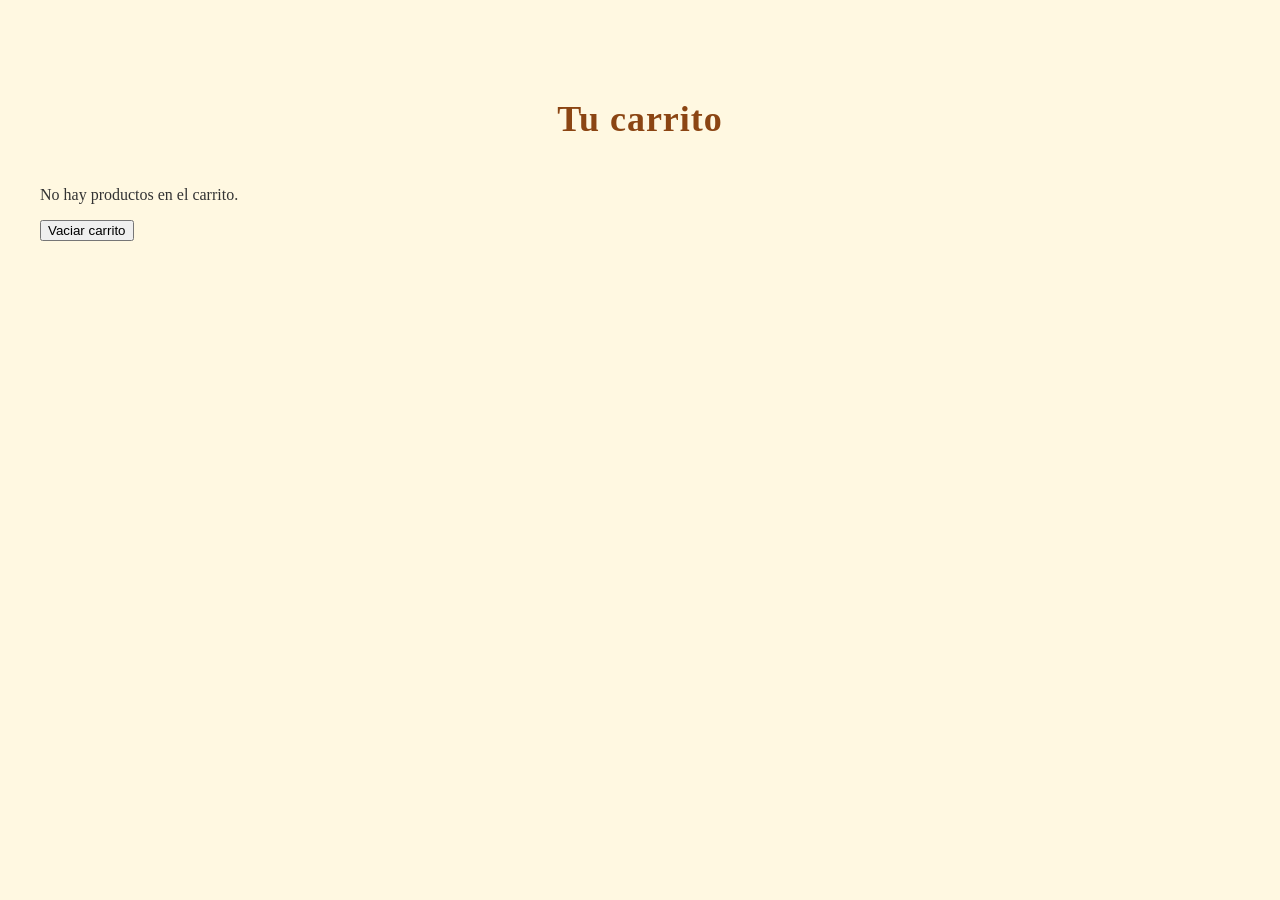
==== carrito.html @ 3858afe6 "Primer commit del sitio de dulces artesanales" ====
<!DOCTYPE html>
<html lang="es">
<head>
  <meta charset="UTF-8">
  <title>Carrito</title>
  <link rel="stylesheet" href="Style.css">
</head>
<body>
  <section id="carrito">
    <h2>Tu carrito</h2>
    <div class="items-carrito">

    </div>
    <button onclick="vaciarCarrito()">Vaciar carrito</button>
  </section>

  <script>
    const carrito = JSON.parse(localStorage.getItem("carrito")) || [];
    const contenedor = document.querySelector(".items-carrito");

    if (carrito.length === 0) {
      contenedor.innerHTML = "<p>No hay productos en el carrito.</p>";
    } else {
      carrito.forEach(item => {
        const div = document.createElement("div");
        div.classList.add("item-carrito");

        div.innerHTML ="<img src='" + item.imagen + "' alt='" + item.nombre + "'>"
         +"<span>" + item.nombre + "</span>"+
        "<span class='precio'>" + item.precio + "</span>";

        contenedor.appendChild(div);
      });
    }

    function vaciarCarrito() {
      localStorage.removeItem("carrito");
      location.reload();
    }
  </script>
</body>
</html>
---- Style.css ----
body {
  font-family: 'Georgia', serif;
  background-color: #fff8e1;
  color: #333;
}


nav {
  background-color: #fff8e1;
  padding: 15px 0;
  box-shadow: 0 2px 5px rgba(0,0,0,0.1);
  position: sticky;
  top: 0;
 
}

nav ul {
  display: flex;
  justify-content: center;
  gap: 20px;
  list-style: none;
  padding: 0;
  margin: 0;
  flex-wrap: wrap;
}

nav li a {
  text-decoration: none;
  color: #8b4513;
  font-weight: bold;
  padding: 10px 16px;
  border-radius: 6px;
  transition: all 0.3s ease;
  display: inline-block;
}

nav li a:hover {
  background-color: #d2b48c;
  color: white;
  transform: translateY(-2px);
}


.contenedor1 {
  text-align: center;
  padding: 60px 20px 40px;
  background-color: #fff8e1;
  max-width: 1200px;
  margin: 0 auto;
}

.contenedor1 h1 {
  font-size: 48px;
  color: #8b4513;
  margin-bottom: 15px;
  letter-spacing: 2px;
}

.contenedor1 .frase {
  font-size: 40px;
  font-style: italic;
  color: #555;
  margin-bottom: 30px;
  line-height: 1.6;
}

.contenedor1 img {
  max-width: 600px;
  width: 100%;
  height: auto;
  border-radius: 12px;
  box-shadow: 0 8px 20px rgba(0,0,0,0.15);
  transition: transform 0.3s ease;
}

.contenedor1 img:hover {
  transform: scale(1.02);
}


#catalogo {
  padding: 60px 20px;
  background: linear-gradient(135deg,#fff8e1 0%, #fff8e1 100%);
  max-width: 1400px;
  margin: 0 auto;
}

#catalogo h2 {
  font-size: 36px;
  color: #8b4513;
  margin-bottom: 40px;
  text-align: center;
  letter-spacing: 1px;
}


.productos-frascos {
  display: grid;
  grid-template-columns: repeat(auto-fit, minmax(280px, 1fr));
  gap: 30px;
  padding: 0 20px;
}

.producto {
  background-color: #fff;
  border: 2px solid #d2b48c;
  border-radius: 12px;
  padding: 20px;
  box-shadow: 0 4px 15px rgba(0,0,0,0.1);
  transition: all 0.3s ease;
  display: flex;
  flex-direction: column;
}

.producto:hover {
  transform: translateY(-8px);
  box-shadow: 0 8px 25px rgba(0,0,0,0.15);
  border-color: #a0522d;
}

.producto img {
  width: 100%;
  height: 250px;
  object-fit: cover;
  border-radius: 8px;
  margin-bottom: 15px;
}

.producto h3 {
  margin: 10px 0 8px;
  color: #8b4513;
  font-size: 22px;
  text-align: center;
}

.producto p {
  min-height: 50px;
  font-size: 14px;
  color: #555;
  text-align: left;
  line-height: 1.6;
  flex-grow: 1;
  margin-bottom: 15px;
}

.producto button {
  margin-top: auto;
  background-color: #a0522d;
  color: white;
  border: none;
  padding: 12px 20px;
  border-radius: 6px;
  cursor: pointer;
  transition: all 0.3s ease;
  font-size: 15px;
  font-weight: bold;
}

.producto button:hover {
  background-color: #8b4513;
  transform: scale(1.05);
  box-shadow: 0 4px 12px rgba(139, 69, 19, 0.3);
}

.producto button:active {
  transform: scale(0.98);
}
.producto .precio {
  font-size: 18px;
  color: #8b4513;
  font-weight: bold;
  margin-bottom: 10px 0;
  text-align: center;
}
#promociones{
  padding: 60px 20px;
  background: linear-gradient(135deg,#fff8e1 0%, #fff8e1 100%);
  max-width: 1400px;
  margin: 0 auto;
}
#promociones h2 {
  font-size: 36px;
  color: #8b4513;
  margin-bottom: 40px;
  text-align: center;
  letter-spacing: 1px;
}
.promo-de-dulces-artesanales-frascos{
  display: grid;
  grid-template-columns: repeat(auto-fit, minmax(280px, 1fr));
  gap: 30px;
  padding: 0 20px;
}

.promo-de-dulces-artesanales {
  background-color: #fff;
  border: 2px solid #d2b48c;
  border-radius: 12px;
  padding: 20px;
  box-shadow: 0 4px 15px rgba(0,0,0,0.1);
  transition: all 0.3s ease;
  display: flex;
  flex-direction: column;
}

.promo-de-dulces-artesanales{
  transform: translateY(-8px);
  box-shadow: 0 8px 25px rgba(0,0,0,0.15);
  border-color: #a0522d;
}

.promo-de-dulces-artesanales img {
  width: 100%;
  height: 250px;
  object-fit: cover;
  border-radius: 8px;
  margin-bottom: 15px;
}

.promo-de-dulces-artesanales h3 {
  margin: 10px 0 8px;
  color: #8b4513;
  font-size: 22px;
  text-align: center;
}

.promo-de-dulces-artesanales p {
  font-size: 14px;
  color: #555;
  text-align: left;
  line-height: 1.6;
  flex-grow: 1;
  margin-bottom: 15px;
}

.promo-de-dulces-artesanales button {
  margin-top: auto;
  background-color: #a0522d;
  color: white;
  border: none;
  padding: 12px 20px;
  border-radius: 6px;
  cursor: pointer;
  transition: all 0.3s ease;
  font-size: 15px;
  font-weight: bold;
}

.promo-de-dulces-artesanales button:hover {
  background-color: #8b4513;
  transform: scale(1.05);
  box-shadow: 0 4px 12px rgba(139, 69, 19, 0.3);
}

.promo-de-dulces-artesanales button:active {
  transform: scale(0.98);
}

.promo-de-dulces-artesanales .precio {
  font-size: 16px;
  color: #8b4513;
  font-weight: bold;
  text-align: center;
  margin-bottom: 10px;
}


#carrito {
  padding: 60px 20px;
  background-color: #fff8e1;
  max-width: 1200px;
  margin: 0 auto;
}

#carrito h2 {
  font-size: 36px;
  color: #8b4513;
  margin-bottom: 30px;
  text-align: center;
  letter-spacing: 1px;
}

.items-carrito {
  display: flex;
  flex-wrap: wrap;
  gap: 20px;
}

.item-carrito {
  display: flex;
  align-items: center;
  gap: 20px;
  background-color: #fff;
  border: 2px solid #d2b48c;
  border-radius: 12px;
  padding: 15px;
  box-shadow: 0 4px 15px rgba(0,0,0,0.1);
}

.item-carrito img {
  width: 80px;
  height: 80px;
  object-fit: cover;
  border-radius: 8px;
}

.item-carrito span {
  font-size: 18px;
  color: #8b4513;
  font-weight: bold;
}
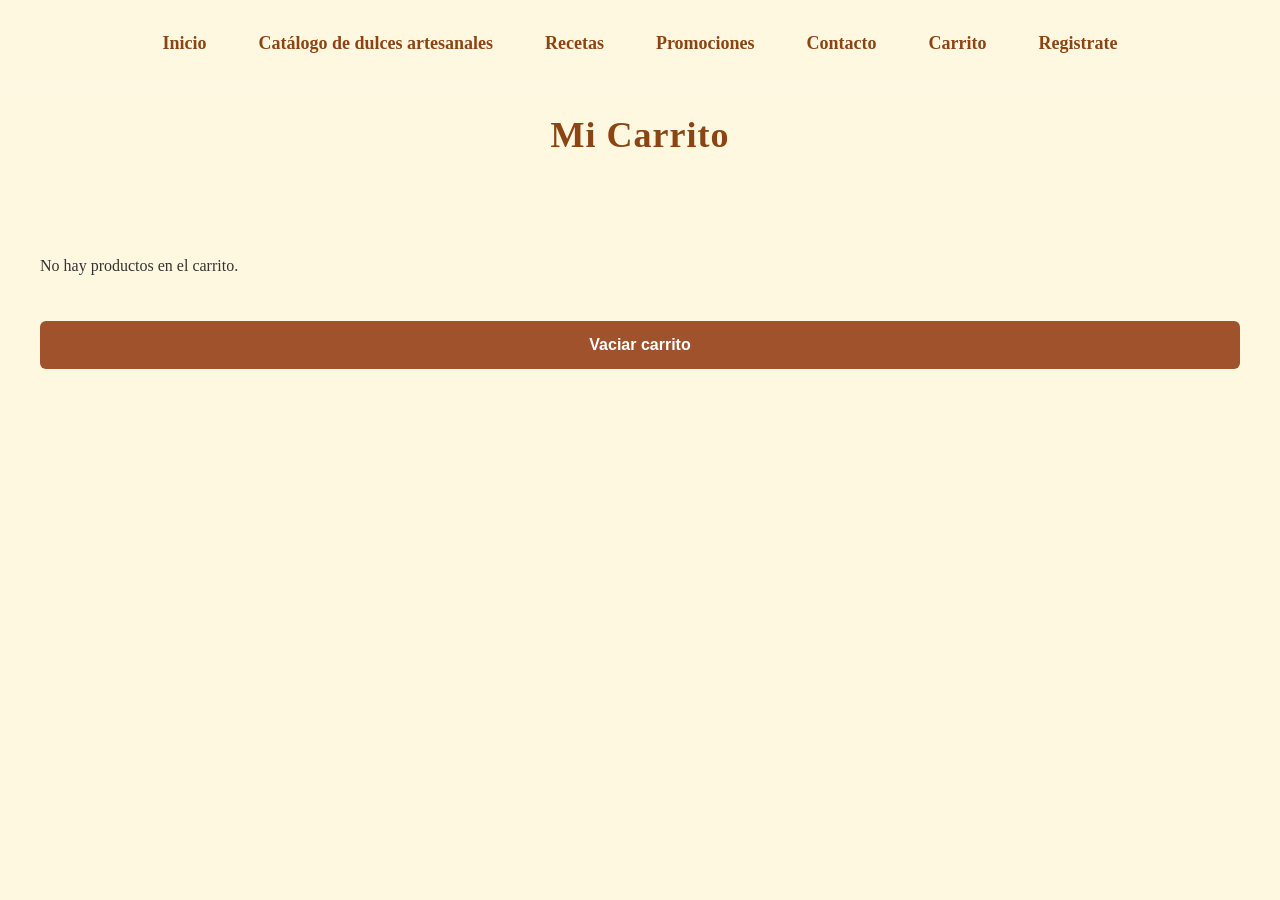
==== commit b5949480: "version2" ====
--- a/carrito.html
+++ b/carrito.html
@@ -1,18 +1,31 @@
 <!DOCTYPE html>
 <html lang="es">
 <head>
-  <meta charset="UTF-8">
-  <title>Carrito</title>
-  <link rel="stylesheet" href="Style.css">
+    <meta charset="UTF-8">
+    <meta name="viewport" content="width=device-width, initial-scale=1.0">
+    <title>Carrito</title>
+    <link rel="stylesheet" href="carrito.css">
 </head>
 <body>
-  <section id="carrito">
-    <h2>Tu carrito</h2>
+    <nav>
+            <ul>
+                <li><a href="index.html">Inicio</a></li>
+                <li><a href="catalogo.html">Catálogo de dulces artesanales</a></li>
+                <li><a href="recetas.html">Recetas</a></li>
+                <li><a href="promociones.html">Promociones</a></li>
+                <li><a href="contacto.html">Contacto</a></li>
+                <li><a href="carrito.html">Carrito </a></li>
+                <li><a href="registro.html">Registrate</a></li>
+                
+            </ul>
+    </nav>
+    <section id="carrito">
+    <h2>Mi Carrito</h2>
     <div class="items-carrito">
 
     </div>
-    <button onclick="vaciarCarrito()">Vaciar carrito</button>
-  </section>
+    <button class="vaciarCarrito" onclick="vaciarCarrito()">Vaciar carrito</button>
+    </section>
 
   <script>
     const carrito = JSON.parse(localStorage.getItem("carrito")) || [];
--- a/carrito.css
+++ b/carrito.css
@@ -0,0 +1,106 @@
+body {
+  font-family: 'Georgia', serif;
+  background-color: #fff8e1;
+  color: #333;
+  font-size: 16px;
+}
+
+nav {
+  background-color: #fff8e1;
+  padding: 15px 0;
+  box-shadow: 0 2px 5px rgba(245, 232, 232, 0.1);
+  position: sticky;
+  top: 0;
+}
+
+nav ul {
+  display: flex;
+  justify-content: center;
+  gap: 20px;
+  list-style: none;
+  padding: 0;
+  margin: 0;
+  flex-wrap: wrap;
+  font-size: 18px;
+}
+
+nav li a {
+  text-decoration: none;
+  color: #8b4513;
+  font-weight: bold;
+  padding: 10px 16px;
+  border-radius: 6px;
+  transition: background-color 0.3s ease, color 0.3s ease, transform 0.3s ease;
+  display: inline-block;
+}
+
+nav li a:hover {
+  background-color: #d2b48c;
+  color: white;
+  transform: translateY(-2px);
+}
+
+#carrito {
+  padding: 60px 20px;
+  background-color: #fff8e1;
+  max-width: 1200px;
+  margin: 0 auto;
+    
+}
+
+#carrito h2 {
+  font-size: 36px;
+  color: #8b4513;
+  margin-bottom: 30px;
+  text-align: center;
+  letter-spacing: 1px;
+  position: relative;
+  top: -55px;
+}
+
+.items-carrito {
+  display: flex;
+  flex-wrap: wrap;
+  gap: 20px;
+ 
+}
+.item-carrito{
+  display: flex;
+  align-items: center;
+  gap: 20px;
+  background-color: #fff;
+  border: 2px solid #d2b48c;
+  border-radius: 12px;
+  padding: 15px;
+  box-shadow: 0 4px 15px rgba(0,0,0,0.1);
+}
+
+.item-carrito img {
+  width: 80px;
+  height: 80px;
+  object-fit: cover;
+  border-radius: 8px;
+  
+}
+
+.item-carrito span {
+  font-size: 18px;
+  color: #8b4513;
+  font-weight: bold;
+
+}
+.vaciarCarrito {
+  margin-top: auto;
+  background-color: #a0522d;
+  color: white;
+  border: none;
+  padding: 15px 20px;
+  border-radius: 6px;
+  cursor: pointer;
+  transition: all 0.3s ease;
+  font-size: 16px;
+  font-weight: bold;
+  width: 100%;
+  position: relative;
+  top: 30px;
+}
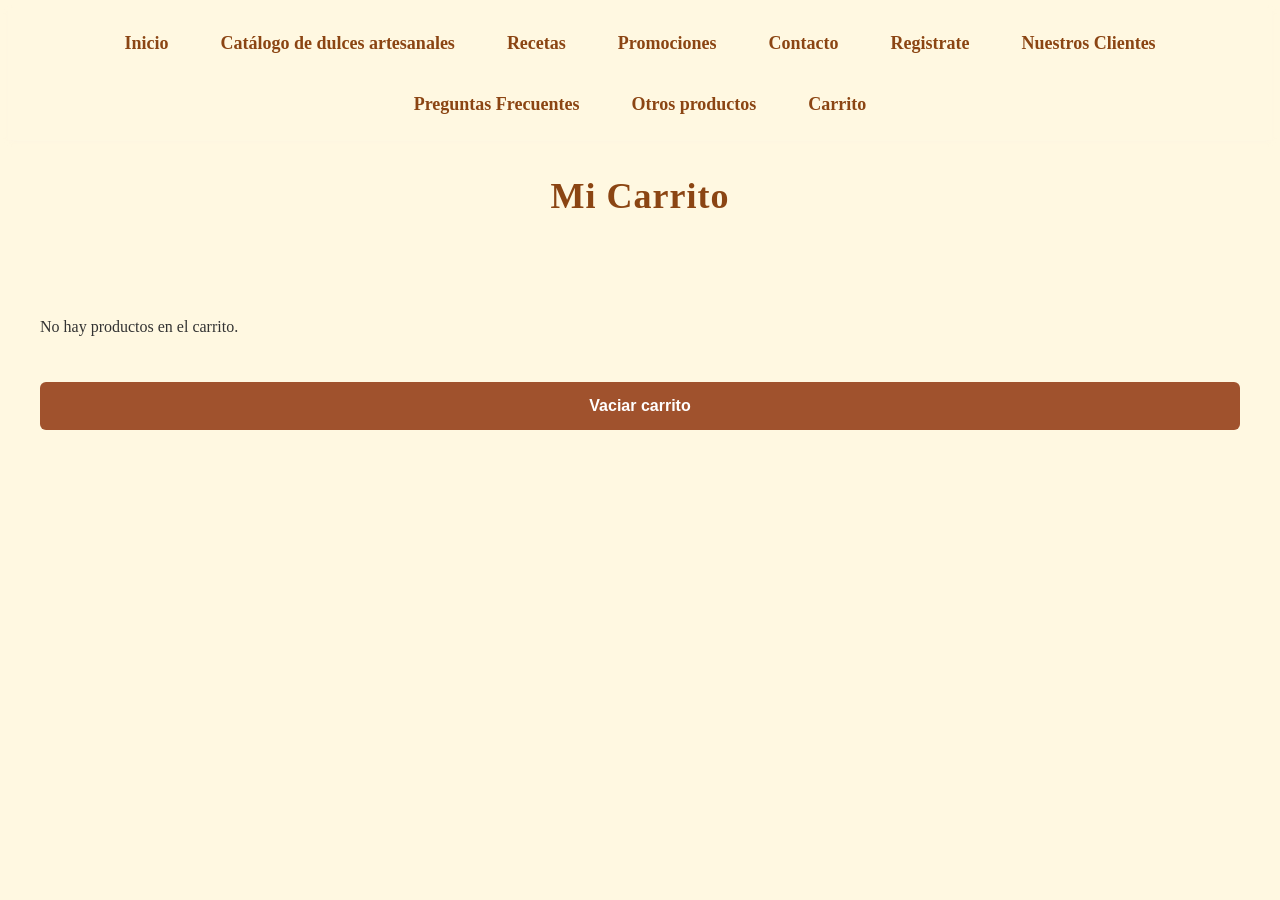
==== commit 9e6949ba: "nuevo3" ====
--- a/carrito.html
+++ b/carrito.html
@@ -14,8 +14,14 @@
                 <li><a href="recetas.html">Recetas</a></li>
                 <li><a href="promociones.html">Promociones</a></li>
                 <li><a href="contacto.html">Contacto</a></li>
+                <li><a href="registro.html">Registrate</a></li>
+
+                <li><a href="clientes.html">Nuestros Clientes</a></li>
+                <li><a href="preguntas-frecuentes.html">Preguntas Frecuentes</a></li>
+                 <li><a href="otros.html">Otros productos</a></li>
+
                 <li><a href="carrito.html">Carrito </a></li>
-                <li><a href="registro.html">Registrate</a></li>
+               
                 
             </ul>
     </nav>
